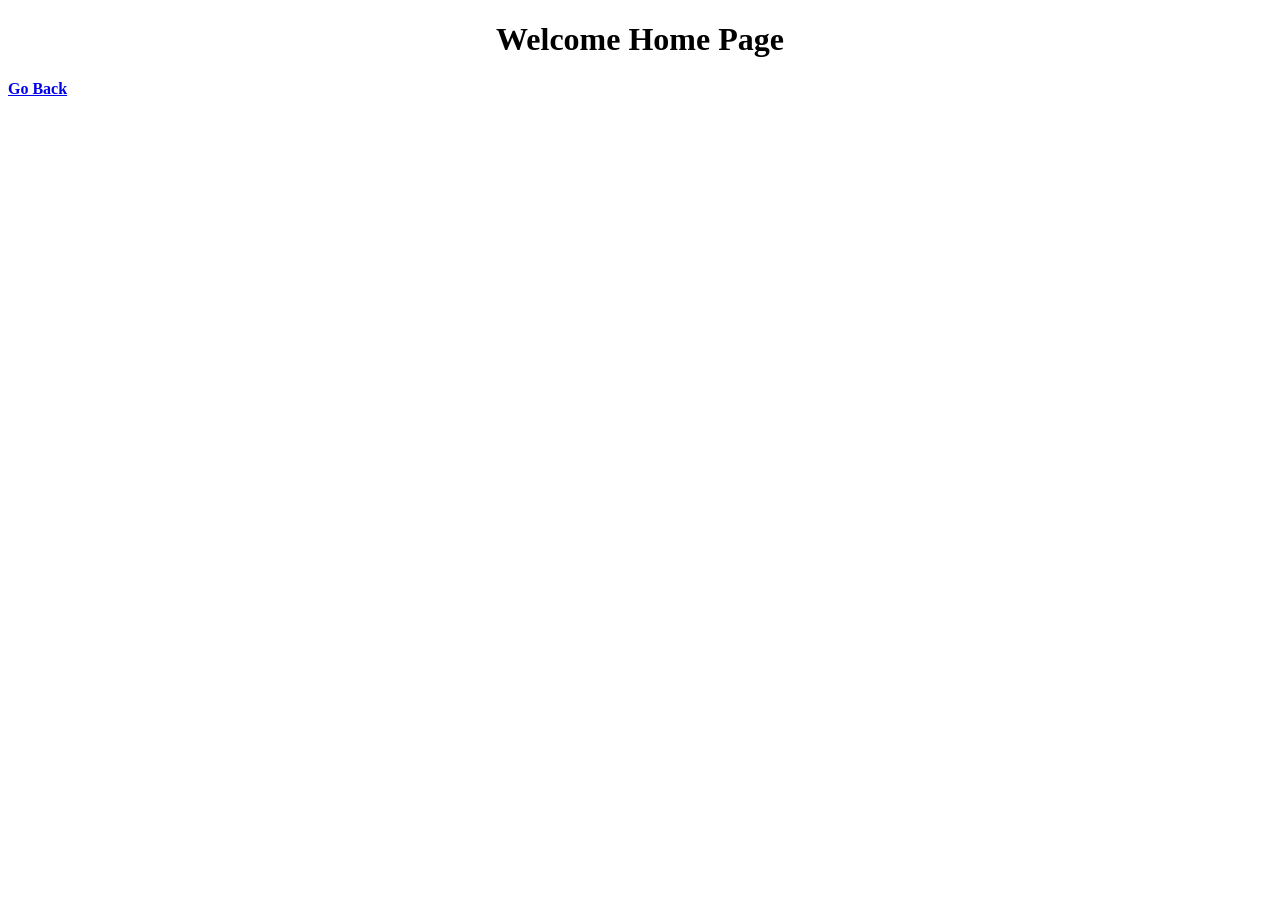
==== home.html @ 95d2bdd6 "Add files via upload" ====
<!DOCTYPE html>
<html lang="en">
<head>
    <meta charset="UTF-8">
    <meta name="viewport" content="width=device-width, initial-scale=1.0">
    <title>Home</title>
    <link rel="stylesheet" href="home.png">
</head>
<body>
    <h1 align="center">Welcome Home Page</h1>
    <a href="index.html"><h4>Go Back</h4></a>
</body>
</html>
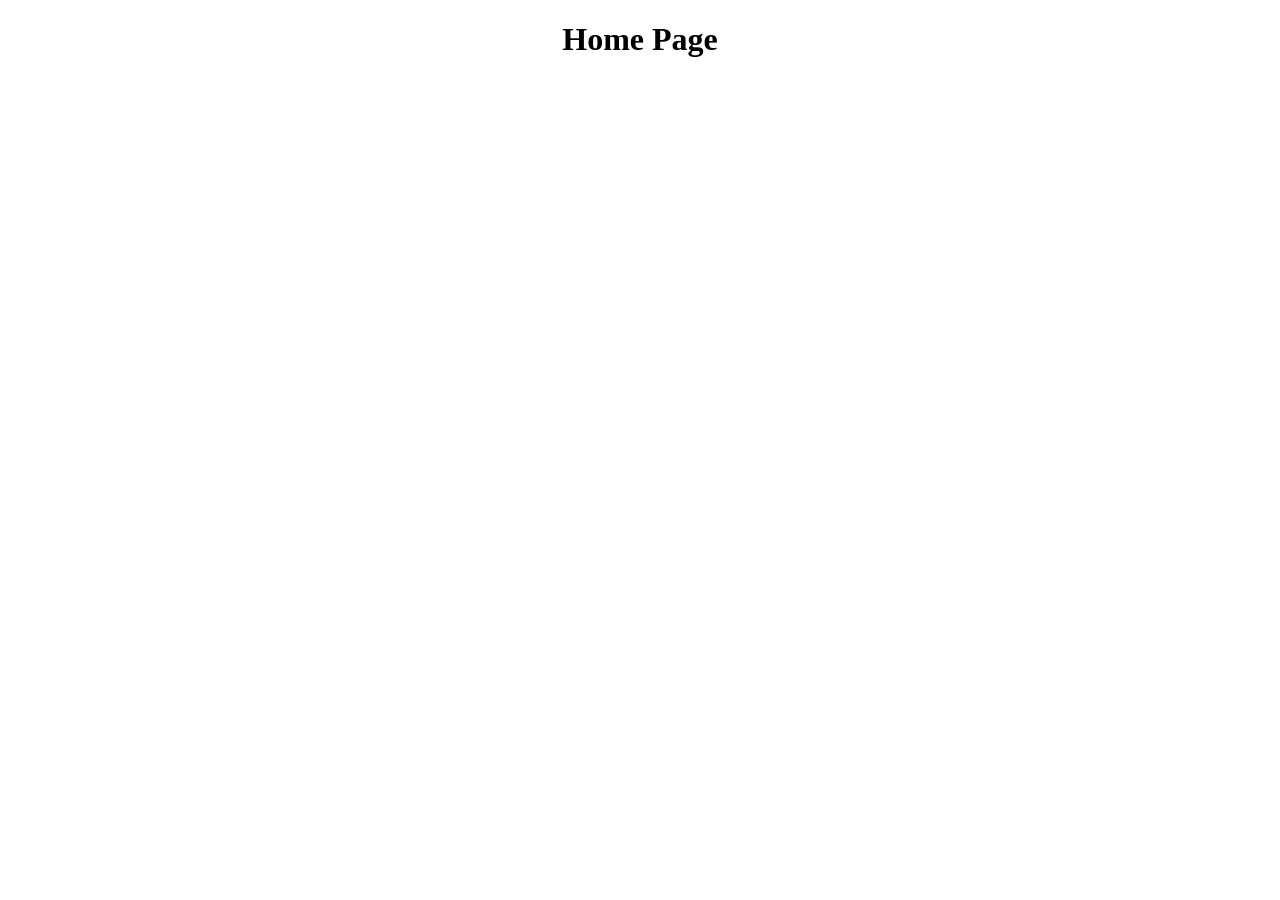
==== commit 7f068e18: "Add files via upload" ====
--- a/home.html
+++ b/home.html
@@ -3,11 +3,9 @@
 <head>
     <meta charset="UTF-8">
     <meta name="viewport" content="width=device-width, initial-scale=1.0">
-    <title>Home</title>
-    <link rel="stylesheet" href="home.png">
+    <title>Document</title>
 </head>
 <body>
-    <h1 align="center">Welcome Home Page</h1>
-    <a href="index.html"><h4>Go Back</h4></a>
+    <h1 align="center">Home Page</h1>
 </body>
 </html>
